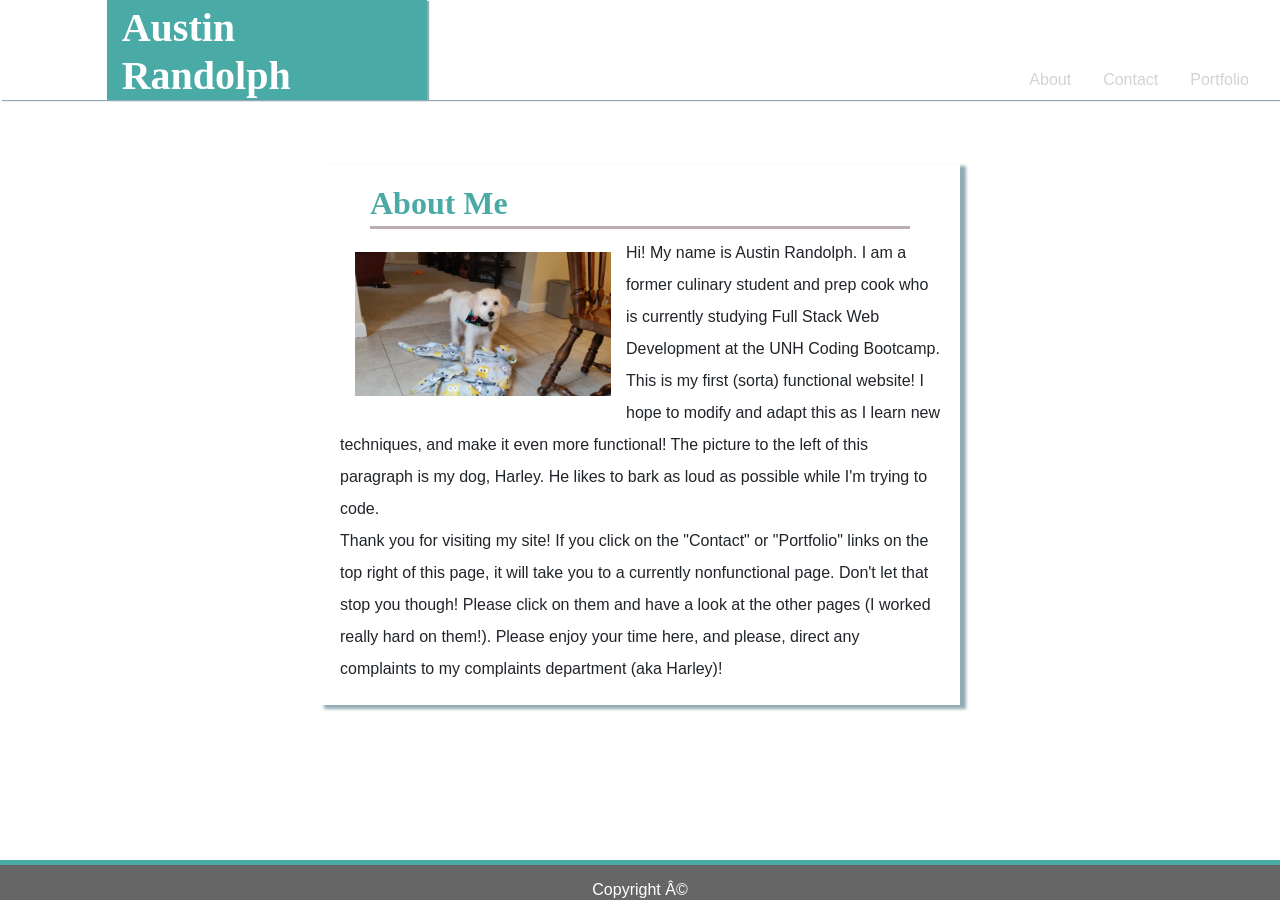
==== index.html @ 64b81c3e "Initial file and folder structure setup" ====
<html>

<head>
    <title> Basic Portfolio </title>
    <link rel="stylesheet" href="https://stackpath.bootstrapcdn.com/bootstrap/4.1.3/css/bootstrap.min.css" integrity="sha384-MCw98/SFnGE8fJT3GXwEOngsV7Zt27NXFoaoApmYm81iuXoPkFOJwJ8ERdknLPMO"
    crossorigin="anonymous">
    <link rel="stylesheet" href="assets/css/style.css">
</head>

<body>
     <div class="container-fluid">
        <div class="row align-items-end header">
            <div class="col-lg"></div>
            <h1 class="col-lg-3 d-flex justify-content-center align-items-end">Austin Randolph</h1>
            <div class= "col-lg-4"></div>
            <ul class=" col-lg-4 nav justify-content-end">

                <li class="nav-item">
                    <a class="nav-link" href="index.html" style="color: lightgray;">About</a>
                </li>
                <li class="nav-item">
                    <a class="nav-link" href="contact.html" style="color: lightgray;">Contact</a>
                </li>
                <li class="nav-item">
                    <a class="nav-link" href="portfolio.html" style="color: lightgray;">Portfolio</a>
                </li>
            </ul>
        </div>
    <div class="main-body">
        <h2> About Me </h2>
        <img class="profile" width="256px" src="assets\images\profile.jpg" alt="My dog, Harley.">
        <p class="aboutp"> Hi! My name is Austin Randolph. I am a former culinary student and prep cook who is
            currently studying Full Stack Web Development at the UNH Coding Bootcamp. This is my first (sorta)
            functional website! I hope to modify and adapt this as I learn new techniques, and make it even more
            functional! The picture to the left of this paragraph is my dog, Harley. He likes to bark as loud as
            possible while I'm trying to code.</p><br>
        <p>Thank you for visiting my site! If you click on the "Contact" or "Portfolio" links on the top right of this
            page, it will take you to a currently nonfunctional page. Don't let that stop you though! Please click on
            them and have a look at the other pages (I worked really hard on them!). Please enjoy your time here, and
            please, direct any complaints to my complaints department (aka Harley)! </p>
        <br class="clear">
    </div>
    <footer>
        <div class="footer-stripe"></div>Copyright ©
    </footer>
</body>

</html>
---- assets/css/style.css ----
.container-fluid {
    padding: 0;
}
.header {
    width: 100%;
    height: 100px;
    background: #ffffff;
    box-shadow: 2px 1px 1px rgb(146, 170, 179);
    margin-left: 0;
    margin-right: 0;
}

.background {
    z-index: 0;
}

h1 {
    background: #4aaaa5;
    color: #ffffff;
    font-family: Georgia, 'Times New Roman', Times, serif;
    box-shadow: 2px 1px 1px rgb(146, 170, 179);
    height: 100%;
    margin: 0;
    font-weight: bold;
}

h2 {
    color: #4aaaa5;
    height: 5%;
    width: 90%;
    border-bottom: 3px solid #bbacaf;
    margin-left: 5%;
    font-size: 200%;
    font-family: 'Georgia', Times, Times New Roman, serif;
    font-weight: bold;
}

.home {
    z-index: 1;
    position: absolute;
    right: 30%;
    bottom: 20%;
    color: #bbacaf;
}

.contact {
    z-index: 1;
    position: absolute;
    right: 25%;
    bottom: 20%;
    color: #bbacaf;
}

.portfolio {
    z-index: 1;
    position: absolute;
    right: 20%;
    bottom: 20%;
    color: #bbacaf;
}

.main-body {
    z-index: 1;
    background-color: #ffffff;
    box-shadow: 5px 3px 3px 1px rgb(146, 170, 179);
    margin: auto;
    width: 50%;
    padding: 20px;
    margin-top: 5%;
    margin-bottom: 100px;
}

body {
    /* background-image: url("../images/bananas.png"); */
    /* background-image: url("../images/background.png"); */
    /* background-image: url(../images/gravel.png); */
    /* background-image: url(../images/restaurant.png) */
    /* background-image: url(../images/connectwork.png); */
    /* background-image: url(../images/food.png); */
    background-image: url(../images/seigaiha.png)
}

html, body {
    margin: 0;
    height: 100%;
}

.profile {
    display: inline;
    margin: 15px;
    float: left;
}

.right {
    float: right;
}

p {
    line-height: 200%;
    font-family: 'Arial', 'Helvetica Neue', Helvetica, sans-serif;
    font-size: 12pt;
    text-indent: 40px;
    margin: 0;
    display: inline;
}

.clear {
    clear: both;
    line-height: 0;
}

footer {
    background-color: #666666;
    text-align: center;
    width: 100%;
    height: 40px;
    position: fixed;
    bottom: 0;
    margin-top: 20px;
    color: #ffffff;
    font-family: 'Arial', 'Helvetica Neue', Helvetica, sans-serif;
    line-height: 50px;
}

.box1 {
    text-align: left;
    width: 100%;
    font-family: 'Arial', 'Helvetica Neue', Helvetica, sans-serif;
}

.box2 {
    width: 100%;
    height: 300px;
    font-family: 'Arial', 'Helvetica Neue', Helvetica, sans-serif;
}

.footer-stripe {
    width: 100%;
    height: 5px;
    background-color: #4aaaa5;
    position: relative;
}

.btn {
    color: #ffffff;
    font-size: 125%;
    font-family: 'Arial', 'Helvetica Neue', Helvetica, sans-serif;
    background-color: #4aaaa5;
    text-align: center;
    line-height: 50px;
    padding: 10px;
    box-shadow: 3px 3px 3px 1px rgb(146, 170, 179);
}

.port-img1 {
    margin: 15px;
}



.port-img2 {
    margin: 15px;
}

.port-img3 {
    margin: 15px;
}

.port-img4 {
    margin: 15px;
}

.port-img5 {
    margin: 15px;
}

.portfolio-name-box {
    position: relative;
}

.portfolio-name {
    position: absolute;
    background-color: #4aaaa5;
    color: #ffffff;
    padding-left: 50px;
    padding-right: 50px;
    padding-top: 10px;
    padding-bottom: 10px;
    font-family: 'Arial', 'Helvetica Neue', Helvetica, sans-serif;
    font-weight: bold;
    bottom: 15px;
    left: 75px;
}

.picture {
    float: left;
}
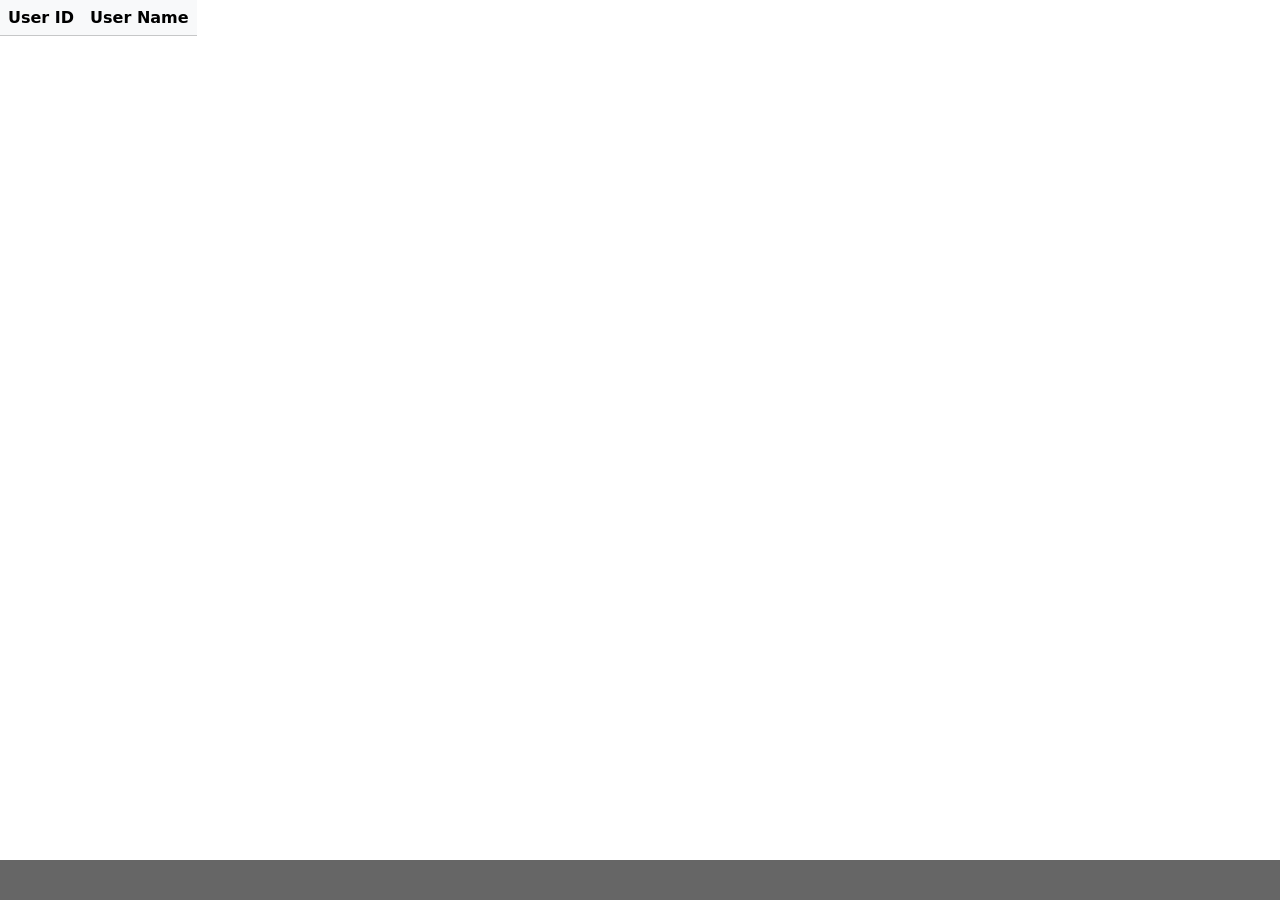
==== commit 96e79a56: "Completed project" ====
--- a/index.html
+++ b/index.html
@@ -1,48 +1,30 @@
 <html>
 
 <head>
-    <title> Basic Portfolio </title>
-    <link rel="stylesheet" href="https://stackpath.bootstrapcdn.com/bootstrap/4.1.3/css/bootstrap.min.css" integrity="sha384-MCw98/SFnGE8fJT3GXwEOngsV7Zt27NXFoaoApmYm81iuXoPkFOJwJ8ERdknLPMO"
-    crossorigin="anonymous">
-    <link rel="stylesheet" href="assets/css/style.css">
+    <title> KsenseCodeTest </title>
+    <link href="https://cdn.jsdelivr.net/npm/bootstrap@5.1.3/dist/css/bootstrap.min.css" rel="stylesheet"
+        integrity="sha384-1BmE4kWBq78iYhFldvKuhfTAU6auU8tT94WrHftjDbrCEXSU1oBoqyl2QvZ6jIW3" crossorigin="anonymous">
+    <link rel='stylesheet' href='assets/css/style.css'>
 </head>
 
 <body>
-     <div class="container-fluid">
-        <div class="row align-items-end header">
-            <div class="col-lg"></div>
-            <h1 class="col-lg-3 d-flex justify-content-center align-items-end">Austin Randolph</h1>
-            <div class= "col-lg-4"></div>
-            <ul class=" col-lg-4 nav justify-content-end">
+    <table class='table table-light'>
+        <thead>
+            <tr>
+                <th scope="col">User ID</th>
+                <th scope="col">User Name</th>
+            </tr>
+        </thead>
+        <tbody class='users'>
 
-                <li class="nav-item">
-                    <a class="nav-link" href="index.html" style="color: lightgray;">About</a>
-                </li>
-                <li class="nav-item">
-                    <a class="nav-link" href="contact.html" style="color: lightgray;">Contact</a>
-                </li>
-                <li class="nav-item">
-                    <a class="nav-link" href="portfolio.html" style="color: lightgray;">Portfolio</a>
-                </li>
-            </ul>
-        </div>
-    <div class="main-body">
-        <h2> About Me </h2>
-        <img class="profile" width="256px" src="assets\images\profile.jpg" alt="My dog, Harley.">
-        <p class="aboutp"> Hi! My name is Austin Randolph. I am a former culinary student and prep cook who is
-            currently studying Full Stack Web Development at the UNH Coding Bootcamp. This is my first (sorta)
-            functional website! I hope to modify and adapt this as I learn new techniques, and make it even more
-            functional! The picture to the left of this paragraph is my dog, Harley. He likes to bark as loud as
-            possible while I'm trying to code.</p><br>
-        <p>Thank you for visiting my site! If you click on the "Contact" or "Portfolio" links on the top right of this
-            page, it will take you to a currently nonfunctional page. Don't let that stop you though! Please click on
-            them and have a look at the other pages (I worked really hard on them!). Please enjoy your time here, and
-            please, direct any complaints to my complaints department (aka Harley)! </p>
-        <br class="clear">
-    </div>
-    <footer>
-        <div class="footer-stripe"></div>Copyright ©
-    </footer>
+        </tbody>
+    </table>
+
 </body>
+<footer>
+    <script src="https://code.jquery.com/jquery-3.6.0.min.js"
+        integrity="sha256-/xUj+3OJU5yExlq6GSYGSHk7tPXikynS7ogEvDej/m4=" crossorigin="anonymous"></script>
+    <script src='assets/scripts/index.js' type='text/javascript'></script>
+</footer>
 
 </html>
--- a/assets/css/style.css
+++ b/assets/css/style.css
@@ -194,4 +194,28 @@
 
 .picture {
     float: left;
+}
+
+ .posts {
+    display: none
+}
+
+table {
+    display: inherit;
+}
+
+tr {
+    display: inherit;
+}
+
+td {
+    display: inherit;
+}
+
+thead {
+    display: inherit;
+}
+
+tbody {
+    display: inherit;
 }
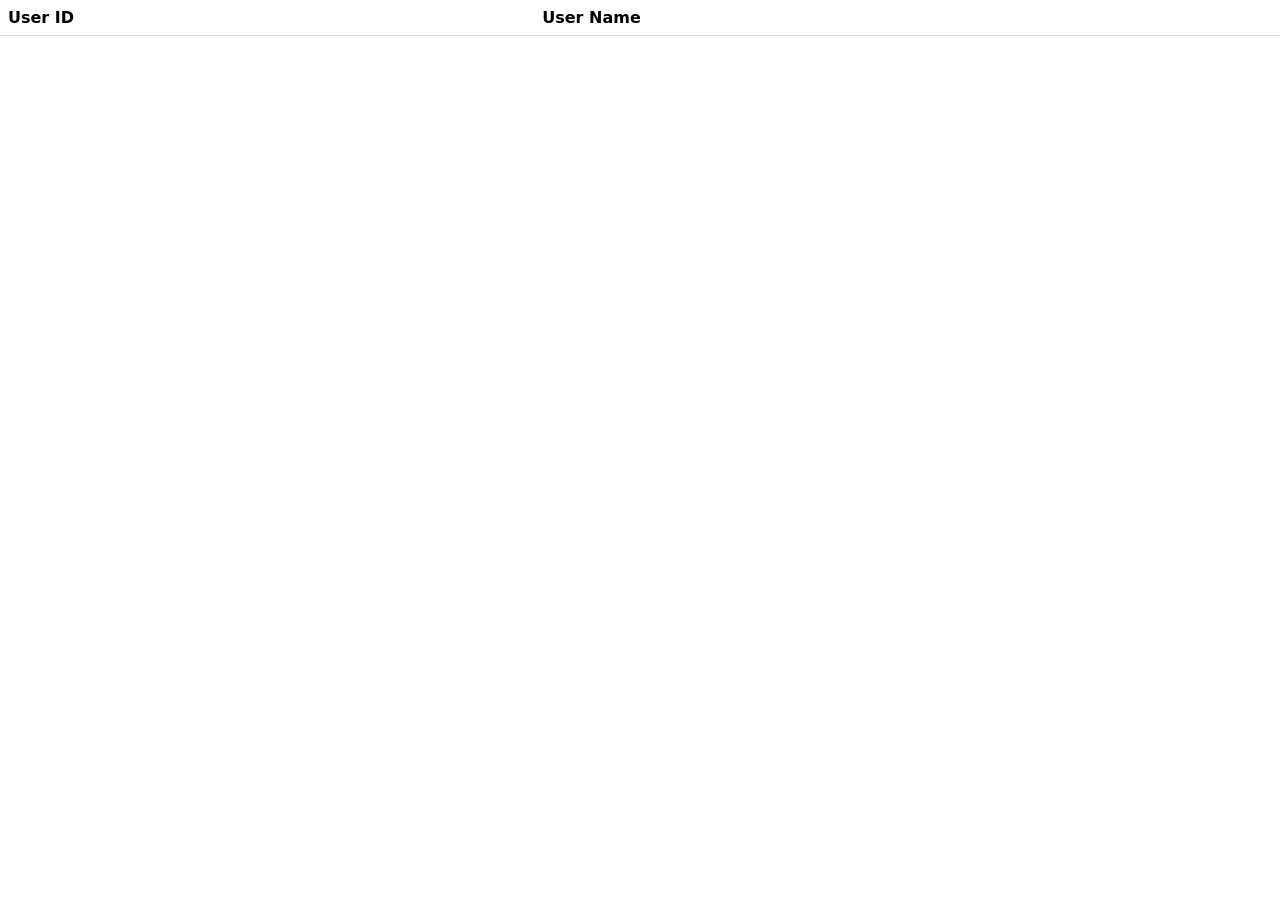
==== commit 39e9895a: "CSS adjustments" ====
--- a/index.html
+++ b/index.html
@@ -8,7 +8,7 @@
 </head>
 
 <body>
-    <table class='table table-light'>
+    <table class='table'>
         <thead>
             <tr>
                 <th scope="col">User ID</th>
--- a/assets/css/style.css
+++ b/assets/css/style.css
@@ -1,221 +1,3 @@
-.container-fluid {
-    padding: 0;
-}
-.header {
-    width: 100%;
-    height: 100px;
-    background: #ffffff;
-    box-shadow: 2px 1px 1px rgb(146, 170, 179);
-    margin-left: 0;
-    margin-right: 0;
-}
-
-.background {
-    z-index: 0;
-}
-
-h1 {
-    background: #4aaaa5;
-    color: #ffffff;
-    font-family: Georgia, 'Times New Roman', Times, serif;
-    box-shadow: 2px 1px 1px rgb(146, 170, 179);
-    height: 100%;
-    margin: 0;
-    font-weight: bold;
-}
-
-h2 {
-    color: #4aaaa5;
-    height: 5%;
-    width: 90%;
-    border-bottom: 3px solid #bbacaf;
-    margin-left: 5%;
-    font-size: 200%;
-    font-family: 'Georgia', Times, Times New Roman, serif;
-    font-weight: bold;
-}
-
-.home {
-    z-index: 1;
-    position: absolute;
-    right: 30%;
-    bottom: 20%;
-    color: #bbacaf;
-}
-
-.contact {
-    z-index: 1;
-    position: absolute;
-    right: 25%;
-    bottom: 20%;
-    color: #bbacaf;
-}
-
-.portfolio {
-    z-index: 1;
-    position: absolute;
-    right: 20%;
-    bottom: 20%;
-    color: #bbacaf;
-}
-
-.main-body {
-    z-index: 1;
-    background-color: #ffffff;
-    box-shadow: 5px 3px 3px 1px rgb(146, 170, 179);
-    margin: auto;
-    width: 50%;
-    padding: 20px;
-    margin-top: 5%;
-    margin-bottom: 100px;
-}
-
-body {
-    /* background-image: url("../images/bananas.png"); */
-    /* background-image: url("../images/background.png"); */
-    /* background-image: url(../images/gravel.png); */
-    /* background-image: url(../images/restaurant.png) */
-    /* background-image: url(../images/connectwork.png); */
-    /* background-image: url(../images/food.png); */
-    background-image: url(../images/seigaiha.png)
-}
-
-html, body {
-    margin: 0;
-    height: 100%;
-}
-
-.profile {
-    display: inline;
-    margin: 15px;
-    float: left;
-}
-
-.right {
-    float: right;
-}
-
-p {
-    line-height: 200%;
-    font-family: 'Arial', 'Helvetica Neue', Helvetica, sans-serif;
-    font-size: 12pt;
-    text-indent: 40px;
-    margin: 0;
-    display: inline;
-}
-
-.clear {
-    clear: both;
-    line-height: 0;
-}
-
-footer {
-    background-color: #666666;
-    text-align: center;
-    width: 100%;
-    height: 40px;
-    position: fixed;
-    bottom: 0;
-    margin-top: 20px;
-    color: #ffffff;
-    font-family: 'Arial', 'Helvetica Neue', Helvetica, sans-serif;
-    line-height: 50px;
-}
-
-.box1 {
-    text-align: left;
-    width: 100%;
-    font-family: 'Arial', 'Helvetica Neue', Helvetica, sans-serif;
-}
-
-.box2 {
-    width: 100%;
-    height: 300px;
-    font-family: 'Arial', 'Helvetica Neue', Helvetica, sans-serif;
-}
-
-.footer-stripe {
-    width: 100%;
-    height: 5px;
-    background-color: #4aaaa5;
-    position: relative;
-}
-
-.btn {
-    color: #ffffff;
-    font-size: 125%;
-    font-family: 'Arial', 'Helvetica Neue', Helvetica, sans-serif;
-    background-color: #4aaaa5;
-    text-align: center;
-    line-height: 50px;
-    padding: 10px;
-    box-shadow: 3px 3px 3px 1px rgb(146, 170, 179);
-}
-
-.port-img1 {
-    margin: 15px;
-}
-
-
-
-.port-img2 {
-    margin: 15px;
-}
-
-.port-img3 {
-    margin: 15px;
-}
-
-.port-img4 {
-    margin: 15px;
-}
-
-.port-img5 {
-    margin: 15px;
-}
-
-.portfolio-name-box {
-    position: relative;
-}
-
-.portfolio-name {
-    position: absolute;
-    background-color: #4aaaa5;
-    color: #ffffff;
-    padding-left: 50px;
-    padding-right: 50px;
-    padding-top: 10px;
-    padding-bottom: 10px;
-    font-family: 'Arial', 'Helvetica Neue', Helvetica, sans-serif;
-    font-weight: bold;
-    bottom: 15px;
-    left: 75px;
-}
-
-.picture {
-    float: left;
-}
-
  .posts {
     display: none
 }
-
-table {
-    display: inherit;
-}
-
-tr {
-    display: inherit;
-}
-
-td {
-    display: inherit;
-}
-
-thead {
-    display: inherit;
-}
-
-tbody {
-    display: inherit;
-}
